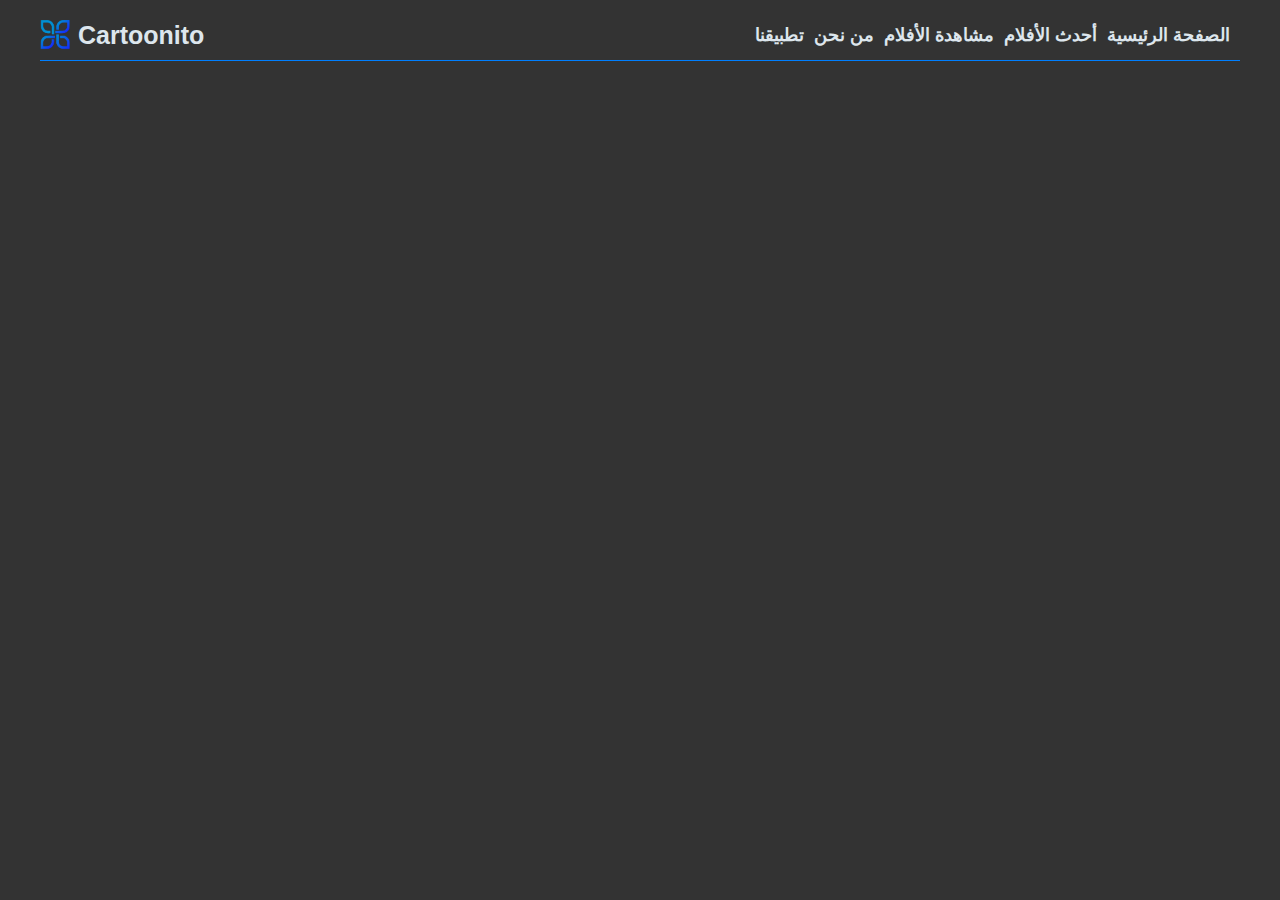
==== show.html @ b08e8102 "Add Files And Folders" ====
<!DOCTYPE html>
<html lang="ar" dir="rtl">
<head>
    <meta charset="UTF-8">
    <meta http-equiv="X-UA-Compatible" content="IE=edge">
    <meta name="viewport" content="width=device-width, initial-scale=1.0">
    <title>Document</title>
    <link rel="stylesheet" href="css/style.css">
    <link rel="stylesheet" href="css/all.min.css">
    <script src="js/init.js"></script>
</head>
<body>
    <script>navbar()</script>
    <div class="show-movie">
       
    </div>
    <script>
        let jsonData = 'js/data.json'

        fetch(jsonData) 
        .then(data => data.json())
        .then(data => {
            movieId = localStorage.getItem('cardId')
            let movieCard = document.querySelector('.show-movie')
            let movieData = data[movieId]

            console.log(movieData)

            movieCard.innerHTML = 
            `
            <div class="container">
            <img src="${movieData.image}" alt="">
                <div class="text-content">
                    <h2>${movieData.title}</h2>
                    <p>${movieData.description}</p>
                    <a href="${movieData.movie_link}" target="_blank">مشاهدة الفيلم <i class="fa-solid fa-play"></i></a>
                </div>
            </div>
            `
        })

    </script>
    <script src="js/app.js"></script>
</body>
</html>
---- css/style.css ----
:root {
    --main-back: #333;
    --main-color: #007FFF;
    --main-light: #DDE6ED;
}
* {
    box-sizing: border-box;
    margin: 0;
    padding: 0;
}
html {
    scroll-behavior: smooth;
}

body {
    background-color: var(--main-back);
    color: var(--main-light);
    font-family: 'IBM Plex Sans Arabic', sans-serif;
}
a {
    text-decoration: none;
}

.container {
    margin-left: auto;
    margin-right: auto;

}

/* Small */
@media (min-width: 768px) {
.container {
    width: 750px;
    
}
}
/* Medium */
@media (min-width: 992px) {
.container {
    width: 970px;
    
}
}
/* Large */
@media (min-width: 1200px) {
.container {
    width: 1200px;
}
}
/* Start Navigation */

header {
    display: flex;
    justify-content: space-between;
    align-items: center;
    margin: 10px 0 ;
    padding: 10px 0 ;
    border-bottom: 1px solid var(--main-color);
    position: absolute;
    z-index: 1000;
    width: 100%;
    left: 0;
    right: 0;
}

header .logo {
    display: flex;
    align-items: center;
    justify-content: center;
}
header .logo img {
    width: 30px;
    height: 30px;
    object-fit: cover;
    margin-right: 8px;
}

header .logo h3 {
    color: var(--main-light);
    font-size: 25px;
}

header .navbar {
    list-style: none;
    display: flex;
    align-items: center;
}
header .navbar li a {
    color: var(--main-light);
    font-size: 18px;
    font-weight: bold;
    margin-right: 10px;
    transition: .5s;
}
header .navbar li a:hover {
    color: var(--main-color);
}
/* End Navigation  */
/* Start Hero  */
.hero {
    background-image: url('https://wallpapercave.com/wp/wp6674889.jpg');
    background-size: cover;
    width: 100%;
    height: 100vh;
    position: relative;
}
.hero::before {
    content: '';
    width: 100%;
    height: 100%;
    position: absolute;
    left: 0;
    top:0 ;
    background-color: rgba(0, 0, 0, 0.503);
}
.hero .content {
    position: absolute;
    left: 50%;
    top: 50%;
    transform: translate(-50%, -50%);
    color: var(--main-light);
    width: 100%;
}

.hero .content p {
    font-size: 28px;
    font-weight: bold;
    max-width: 50%;
    margin: 10px auto;
}

/* Start Coloring Button */
.hero .content a {
    color: var(--main-light);
    background-color: var(--main-color);
    font-size: 18px;
    border: 0.3em solid var(--main-light);
    border-radius: 0.5em;
    width: 12em;
    height: 3em;
    font-weight: bold;
    text-align: center;
    line-height: 3em;
    position: relative;
    right: 42%;
    overflow: hidden;
    z-index: 1;
    transition: 0.5s;
    margin: 1em;
    display: inline-block;
}

.hero .content a span {
    position: absolute;
    width: 25%;
    height: 100%;
    background-color: var(--main-light);
    transform: translateY(150%);
    border-radius: 50%;
    left: calc((var(--n) - 1) * 25%);
    transition: 0.5s;
    transition-delay: calc((var(--n) - 1) * 0.1s);
    z-index: -1;
}

.hero .content a li:hover {
    color: black;
}
.hero .content a:hover {
    color: var(--main-color);
}
.hero .content a:hover span {
    transform: translateY(0) scale(2);
}

.hero .content a span:nth-child(1) {
    --n: 1;
}

.hero .content a span:nth-child(2) {
    --n: 2;
}

.hero .content a span:nth-child(3) {
    --n: 3;
}

.hero .content a span:nth-child(4) {
    --n: 4;
}

/* End Coloring Button */

/* End Hero  */
/* Start Movies Section  */
section {
   padding-top: 80px;
   padding-bottom: 80px;
}
section .latest {
    border-bottom: 1px solid #f4f4f447;
    padding-bottom: 50px;
    margin-bottom: 80px;
}

section .movie-title {
    font-size: 40px;
    text-transform: uppercase;
    margin-bottom: 15px;
}
section .movies-content {
    display: grid;
    grid-template-columns: repeat(auto-fill, minmax(300px, 1fr));
    gap: 40px;
}

section .movies-content a,
section .latest .movie {
    display: inline-block;
    transition: .5s;
}
section .movies-content a:hover{
    transform: perspective(1000px) translate3d(0px, 0, 30px);
}
section .latest .movie:hover {
    transform: rotate(3deg);
}
section .movies-content .movie img {
    max-width: 100%;
    height: 400px;
    border-radius: 10px;
    box-shadow: 3px 8px 20px rgb(86, 85, 85);
}
section .movies-content .movie p {
    color: var(--main-light);
    margin-top: 10px;
    font-size: 16px;
   font-weight: bold;
}
/* End Movies Section  */
/* Start About Us */
.about-us {
    margin-top: 80px;
    margin-bottom: 0px;
    background-image: url('https://wallpapercave.com/wp/wp7153382.jpg');
    background-size: cover;
    background-position: center;
    background-attachment: fixed;
    background-color: whitesmoke;
    position: relative;
}
.about-us::before {
    content: '';
    width: 100%;
    height: 100%;
    position: absolute;
    left: 0;
    top:0 ;
    background-color: rgba(0, 0, 0, 0.7);
}
.about-us .container {
    padding: 100px 0;
    position: relative;
}
.about-us .container h2 {
    text-align: center;
    font-size: 70px;
    color: var(--main-light);
    position: relative;
    padding-bottom: 30px;
    letter-spacing: -5px;
}
.about-us .container h2::after {
    content: '';
    width: 110px;
    height: 2px;
    background-color: var(--main-color);
    position: absolute;
    left: 50%;
    transform: translatex(-50%);
    bottom: 10px;
}
.about-us .container p  {
    margin-top: 10px;
    font-size: 20px;
    font-weight: bold;
    line-height: 1.5;
    text-align: center;
    max-width: 80%;
    margin: 10px auto;
}
/* End About Us */
/* Start Download App  */
.download-app {
    margin-top: 100px;
    padding: 200px 0;
    position: relative;
    overflow: hidden;
}
.download-app .container {
    display: flex;
    justify-content: space-between;
    align-items: center;
}
.download-app .container .text-content { 
    max-width: 60%;
}
.download-app .container .text-content h2 {
    margin-bottom: 10px;
    font-size: 30px;
    color: var(--main-color);
}
.download-app .container .text-content p {
    color: #777;
    line-height: 1.5;
    font-size: 18px;
    margin: 20px 0;
}
.download-app .container .text-content img {
    width: 150px;
    border-radius: 5px;
    transition: .5s;
    cursor: pointer;
    margin-top: 20px;
}
.download-app .container .text-content img:last-of-type {
    margin-right: 10px;
}
.download-app .container .text-content img:hover {
    transform: translateY(-10px);
}
.download-app .container > img {
    width: 250px;
    transition: .5s;
    position: absolute;
    left: -10000px;
}

.download-app .container > img:hover {
    transform: rotate(10deg);
}

/* End Download App  */
/* Start Show Movie  */
.show-movie .container {
    display: flex;
    justify-content: space-between;
    align-items: center;
    position: absolute;
    top: 50%;
    left: 50%;
    transform: translate(-50%, -50%);
    gap: 40px;
}
.show-movie .container > img {
    width: 500px;
    border-radius: 5px;
}

.show-movie .container .text-content h2 {
    margin-bottom: 10px;
    font-size: 40px;
}
.show-movie .container .text-content p {
    line-height: 2;
    font-size: 18px;
    color: #777;
    margin: 20px 0;
}
.show-movie .container .text-content a {
    background-color: var(--main-color);
    color: var(--main-light);
    padding: 8px 15px;
    border-radius: 5px;
    transition: .5s;
}
.show-movie .container .text-content a:hover {
    background-color: #007fff8f;
    
}
/* End Show Movie  */
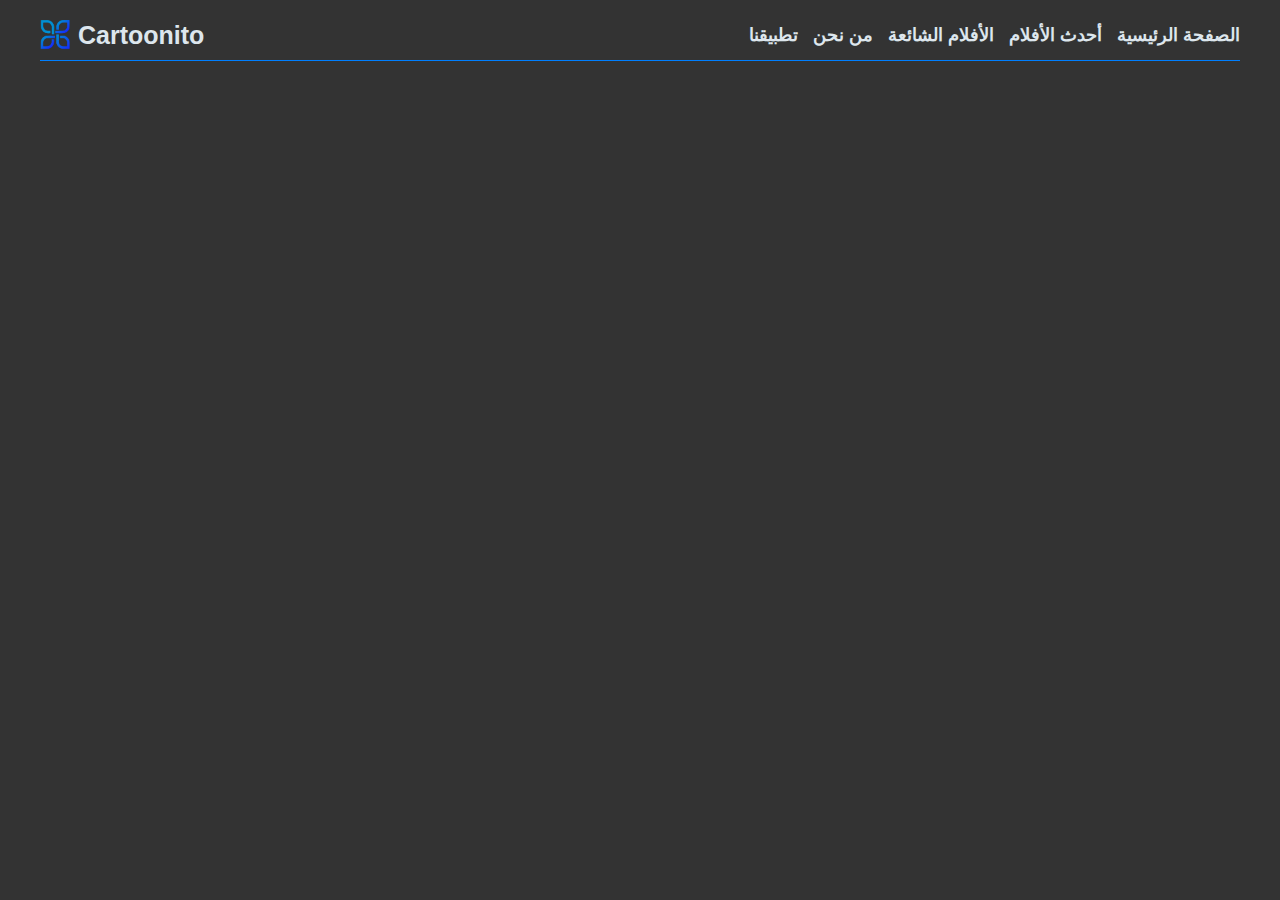
==== commit e0af55f8: "Made it responsive" ====
--- a/show.html
+++ b/show.html
@@ -24,8 +24,6 @@
             let movieCard = document.querySelector('.show-movie')
             let movieData = data[movieId]
 
-            console.log(movieData)
-
             movieCard.innerHTML = 
             `
             <div class="container">
--- a/css/style.css
+++ b/css/style.css
@@ -2,6 +2,7 @@
     --main-back: #333;
     --main-color: #007FFF;
     --main-light: #DDE6ED;
+    --secondry-color: #d5d5d5;
 }
 * {
     box-sizing: border-box;
@@ -17,21 +18,31 @@
     color: var(--main-light);
     font-family: 'IBM Plex Sans Arabic', sans-serif;
 }
+
 a {
     text-decoration: none;
+}
+
+.hide {
+    display: none !important;
 }
 
 .container {
     margin-left: auto;
     margin-right: auto;
 
+}
+@media (max-width: 776px) {
+    .container {
+        padding-left: 15px;
+        padding-right: 15px;
+    }
 }
 
 /* Small */
 @media (min-width: 768px) {
 .container {
     width: 750px;
-    
 }
 }
 /* Medium */
@@ -54,7 +65,7 @@
     justify-content: space-between;
     align-items: center;
     margin: 10px 0 ;
-    padding: 10px 0 ;
+    padding: 10px 0;
     border-bottom: 1px solid var(--main-color);
     position: absolute;
     z-index: 1000;
@@ -73,13 +84,27 @@
     height: 30px;
     object-fit: cover;
     margin-right: 8px;
+    transition: .5s;
 }
 
 header .logo h3 {
     color: var(--main-light);
     font-size: 25px;
-}
-
+    transition: .5s;
+}
+
+header .logo h3:hover {
+    letter-spacing: 5px;
+}
+header .logo img:hover {
+    transform: rotate(15deg);
+}
+header > div i {
+    font-size: 30px;
+    cursor: pointer;
+    display: none;
+    transition: .5s;
+}
 header .navbar {
     list-style: none;
     display: flex;
@@ -89,12 +114,48 @@
     color: var(--main-light);
     font-size: 18px;
     font-weight: bold;
-    margin-right: 10px;
-    transition: .5s;
-}
+    margin-left: 15px;
+    transition: .5s;
+}
+
 header .navbar li a:hover {
     color: var(--main-color);
 }
+/* Media Quries */
+@media (max-width: 776px) {
+    header .navbar {
+        position: absolute;
+        top: 50px;
+        flex-direction: column;
+        background-color: #00000099;
+        align-items: flex-start;
+        width: 80%;
+        border-radius: 5px;
+    }
+    header .navbar li {
+        width: 100%;
+    }
+    header .navbar li a {
+        display: inline-block;
+        padding:10px;
+        margin-left: 0;
+        width: 100%;
+    }
+    header .navbar li a:not(.last-child) {
+        border-bottom: 1px solid #d5d5d55e;
+        margin-bottom: 10px;
+
+    }
+}
+@media (min-width: 778px) {
+    header > div i {
+        display: none !important;
+    }
+    header .navbar {
+        display: flex !important;
+    }
+}
+
 /* End Navigation  */
 /* Start Hero  */
 .hero {
@@ -104,6 +165,13 @@
     height: 100vh;
     position: relative;
 }
+@media (max-width: 776px) {
+    .hero {
+        background-position: center;
+    }
+    
+}
+
 .hero::before {
     content: '';
     width: 100%;
@@ -114,12 +182,13 @@
     background-color: rgba(0, 0, 0, 0.503);
 }
 .hero .content {
-    position: absolute;
-    left: 50%;
-    top: 50%;
-    transform: translate(-50%, -50%);
-    color: var(--main-light);
+    position: relative;
+    display: flex;
+    flex-direction: column;
+    justify-content: center;
+    align-items: center;
     width: 100%;
+    height: 100vh;
 }
 
 .hero .content p {
@@ -127,6 +196,13 @@
     font-weight: bold;
     max-width: 50%;
     margin: 10px auto;
+}
+
+/* Media Quries */
+@media (max-width: 992px ) {
+    .hero .content p {
+        max-width: 80%;
+    }
 }
 
 /* Start Coloring Button */
@@ -142,7 +218,6 @@
     text-align: center;
     line-height: 3em;
     position: relative;
-    right: 42%;
     overflow: hidden;
     z-index: 1;
     transition: 0.5s;
@@ -197,6 +272,9 @@
    padding-top: 80px;
    padding-bottom: 80px;
 }
+section .container {
+    padding: 20px;
+}
 section .latest {
     border-bottom: 1px solid #f4f4f447;
     padding-bottom: 50px;
@@ -227,16 +305,25 @@
 }
 section .movies-content .movie img {
     max-width: 100%;
-    height: 400px;
+    height: 300px;
     border-radius: 10px;
     box-shadow: 3px 8px 20px rgb(86, 85, 85);
 }
+
 section .movies-content .movie p {
     color: var(--main-light);
     margin-top: 10px;
     font-size: 16px;
    font-weight: bold;
 }
+
+/* Meida Quries  */
+@media (max-width: 680px ) {
+    section .movies-content .movie img {
+        height: auto;
+    }
+}
+
 /* End Movies Section  */
 /* Start About Us */
 .about-us {
@@ -289,6 +376,18 @@
     max-width: 80%;
     margin: 10px auto;
 }
+
+/* Media Quries */
+@media (max-width: 776px) {
+    .about-us .container h2 {
+        font-size: 50px;
+    }
+    .about-us .container p {
+        max-width: 90%;
+        color: var(--secondry-color);
+        font-size: 18px;
+    }
+}
 /* End About Us */
 /* Start Download App  */
 .download-app {
@@ -311,7 +410,7 @@
     color: var(--main-color);
 }
 .download-app .container .text-content p {
-    color: #777;
+    color: var(--secondry-color);
     line-height: 1.5;
     font-size: 18px;
     margin: 20px 0;
@@ -323,6 +422,7 @@
     cursor: pointer;
     margin-top: 20px;
 }
+
 .download-app .container .text-content img:last-of-type {
     margin-right: 10px;
 }
@@ -340,8 +440,27 @@
     transform: rotate(10deg);
 }
 
+/* Media Quries */
+
+@media (max-width: 1050px ) {
+    .download-app {
+        margin: 0;
+        padding: 80px 0 ;
+    }
+    .download-app .container > img {
+        display: none;
+    }
+    .download-app .container {
+        flex-direction: column;
+    }
+    .download-app .container .text-content {
+        text-align: center;
+        max-width: 100%;
+    }
+}
 /* End Download App  */
 /* Start Show Movie  */
+
 .show-movie .container {
     display: flex;
     justify-content: space-between;
@@ -353,7 +472,7 @@
     gap: 40px;
 }
 .show-movie .container > img {
-    width: 500px;
+    max-width: 50%;
     border-radius: 5px;
 }
 
@@ -364,7 +483,7 @@
 .show-movie .container .text-content p {
     line-height: 2;
     font-size: 18px;
-    color: #777;
+    color: var(--secondry-color);
     margin: 20px 0;
 }
 .show-movie .container .text-content a {
@@ -376,6 +495,26 @@
 }
 .show-movie .container .text-content a:hover {
     background-color: #007fff8f;
-    
+}
+
+/* Media Quries */
+@media (max-width: 776px) {
+    .show-movie .container {
+        flex-direction: column;
+        align-items: center;
+        width: 100%;
+        margin: 40px auto;
+    }
+    .show-movie .container > img {
+        margin-top: 70px;
+        max-width: 80%;
+    }
+    .show-movie .container .text-content {
+        padding-bottom: 40px;
+        text-align: center;
+    }
+    .show-movie .container .text-content h2 {
+        font-size: 30px;
+    }
 }
 /* End Show Movie  */